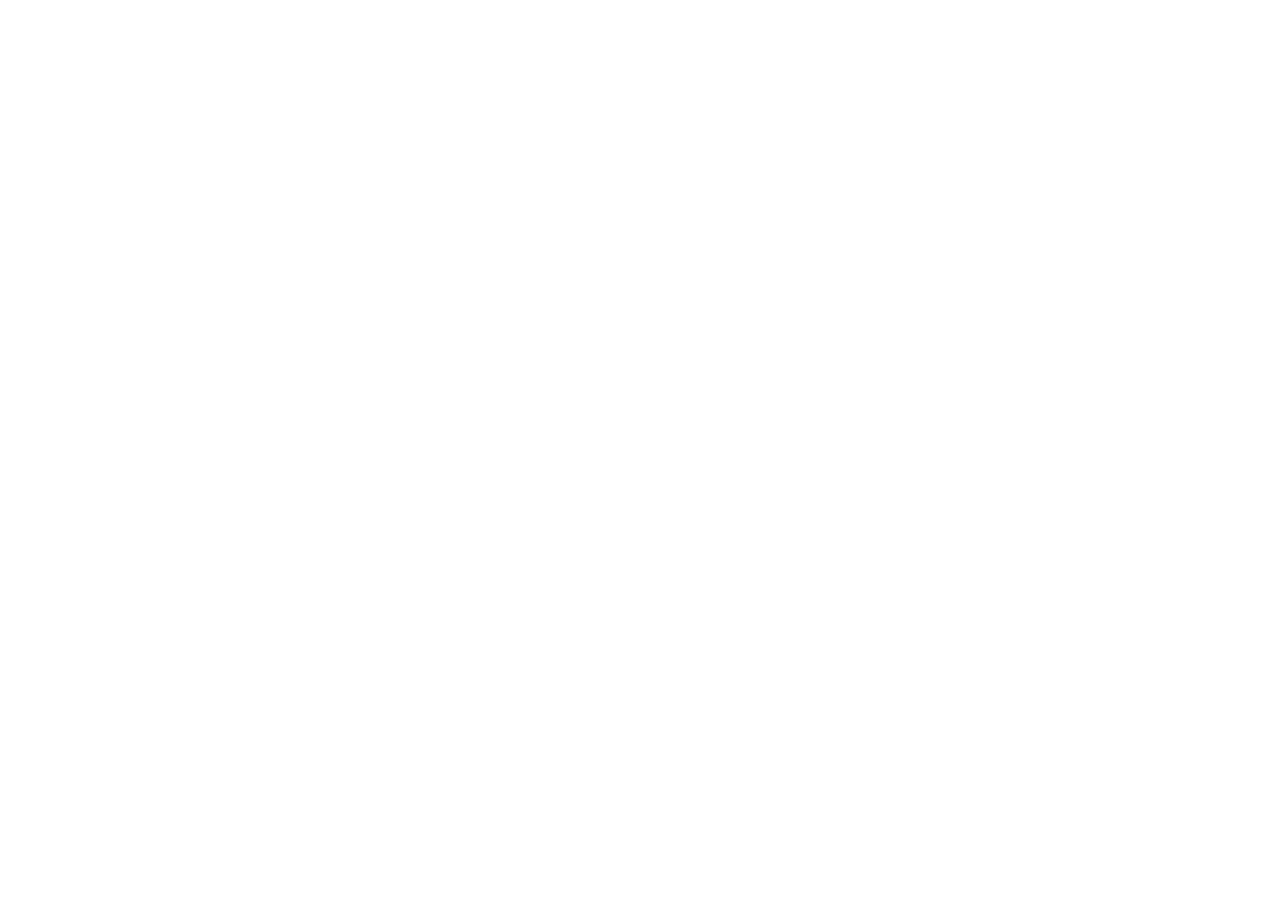
==== index.html @ cb47011f "initial commit" ====
<!DOCTYPE html>
<html lang="en">
<head>
    <meta charset="UTF-8">
    <meta name="viewport" content="width=device-width, initial-scale=1.0">
    <title>Document</title>
</head>
<body>
    
</body>
</html>
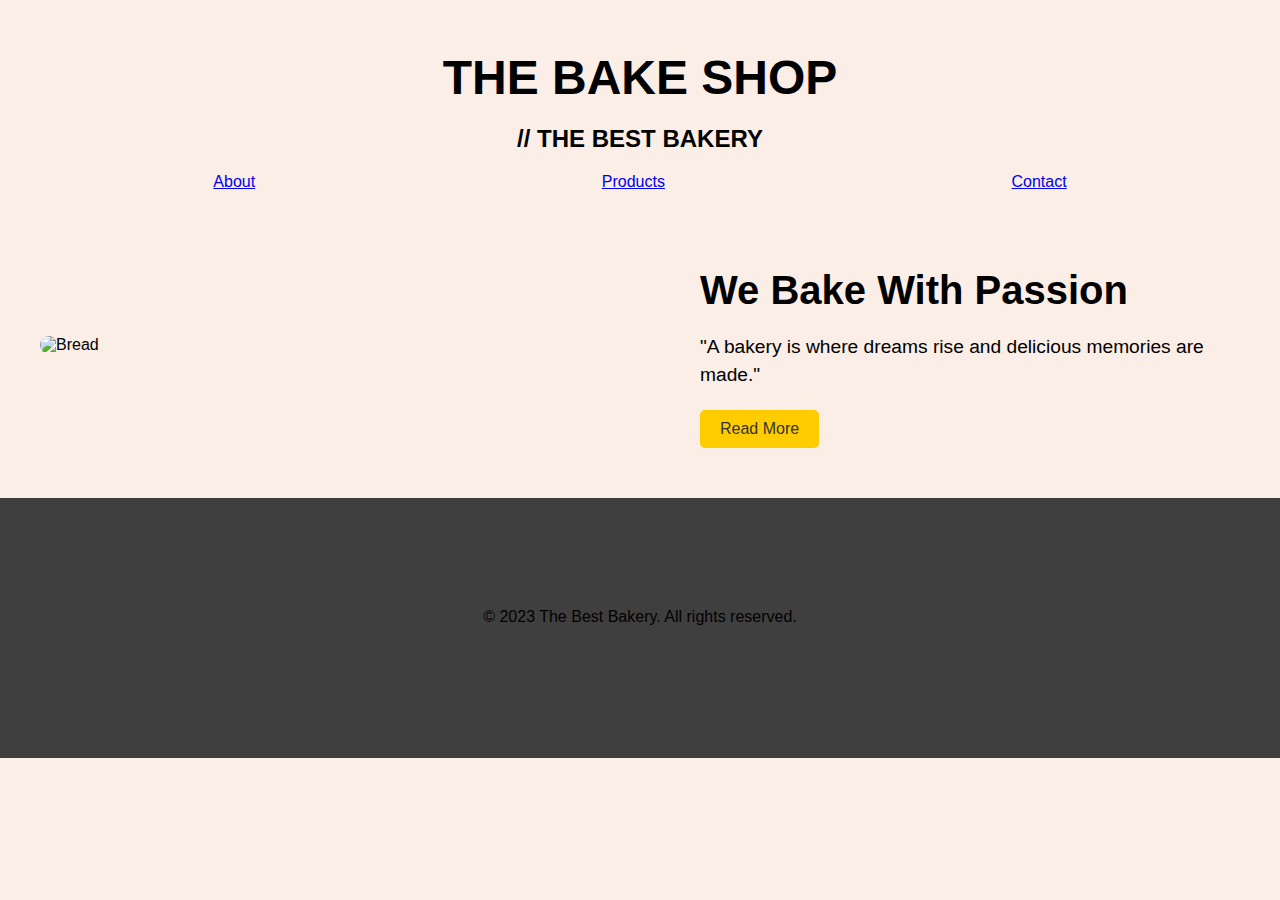
==== commit b474779b: "index page created" ====
--- a/index.html
+++ b/index.html
@@ -3,9 +3,54 @@
 <head>
     <meta charset="UTF-8">
     <meta name="viewport" content="width=device-width, initial-scale=1.0">
-    <title>Document</title>
+    <title>index</title>
+    <link rel="stylesheet" href="style.css">
 </head>
 <body>
-    
+          
+    <div  class="container">
+            <div class="title">
+                <h1>THE BAKE SHOP</h1>
+                <h2>// THE BEST BAKERY</h2>
+            </div>
+
+            <div  class="anchor">
+                 <a href="./about.html">About</a>
+   
+                 <a href="#">Products</a>
+
+                 <a href="#">Contact</a>
+            </div>
+    </div>  
+
+
+    <div class="container">
+        <div class="hero">
+            <img src="https://cdnb.artstation.com/p/assets/images/images/045/090/871/large/swapnil-mohite-bakery08.jpg?1641902310" alt="Bread"  class="hero-img">
+            <div class="hero-text">
+                <h1>We Bake With Passion</h1>
+                <p>"A bakery is where dreams rise and delicious memories are made."</p>
+                <a href="#" class="button">Read More</a>
+            </div>
+        </div>
+    </div>
+
+    <div  class="footer">
+        <div class="container">
+            <p>&copy; 2023 The Best Bakery. All rights reserved.</p>
+        </div>
+    </div>  
+
+
+
+
+
+
+
+
+
+
+
+
 </body>
 </html>--- a/style.css
+++ b/style.css
@@ -0,0 +1,89 @@
+body {
+    font-family: sans-serif;
+    margin: 0;
+    padding: 0;
+    background-color: #faeee7;
+}
+
+
+.container {
+    max-width: 1200px;
+    margin: 50px auto;
+    padding: 0 15px;
+}
+
+.title {
+    text-align: center;
+}
+
+.title h1 {
+    font-size: 3em;
+    margin-bottom: 10px;
+}
+.title h1:hover{
+    color: #ffc107;
+    text-shadow: 0px  8px 10px rgb(17, 17, 17);
+}
+
+.title h2 {
+    font-size: 1.5em;
+}
+.title h2:hover{
+    color: #ffc107;
+    text-shadow: 0px  8px 10px rgb(17, 17, 17);
+}
+
+.anchor{
+    display: flex;
+    justify-content: space-around;
+}
+
+.hero {
+    display: flex;
+    justify-content: space-between;
+    align-items: center;
+}
+
+.hero-img {
+    width: 50%;
+    height: auto;
+    border-radius: 10px;
+}
+
+
+.hero-text {
+    width: 45%;
+}
+
+.hero-text h1 {
+    font-size: 2.5em;
+    margin-bottom: 20px;
+}
+
+.hero-text p {
+    font-size: 1.2em;
+    line-height: 1.5;
+    margin-bottom: 20px;
+}
+
+.button {
+    display: inline-block;
+    padding: 10px 20px;
+    background-color: #ffcc00;
+    color: #333;
+    text-decoration: none;
+    border-radius: 5px;
+    transition: background-color 0.3s ease;
+}
+
+.button:hover {
+    background-color: #ffc107;
+}
+
+.footer{
+    background-color: #403f3f;
+    height:200px;
+    text-align: center;
+    padding-top: 60px;
+}
+
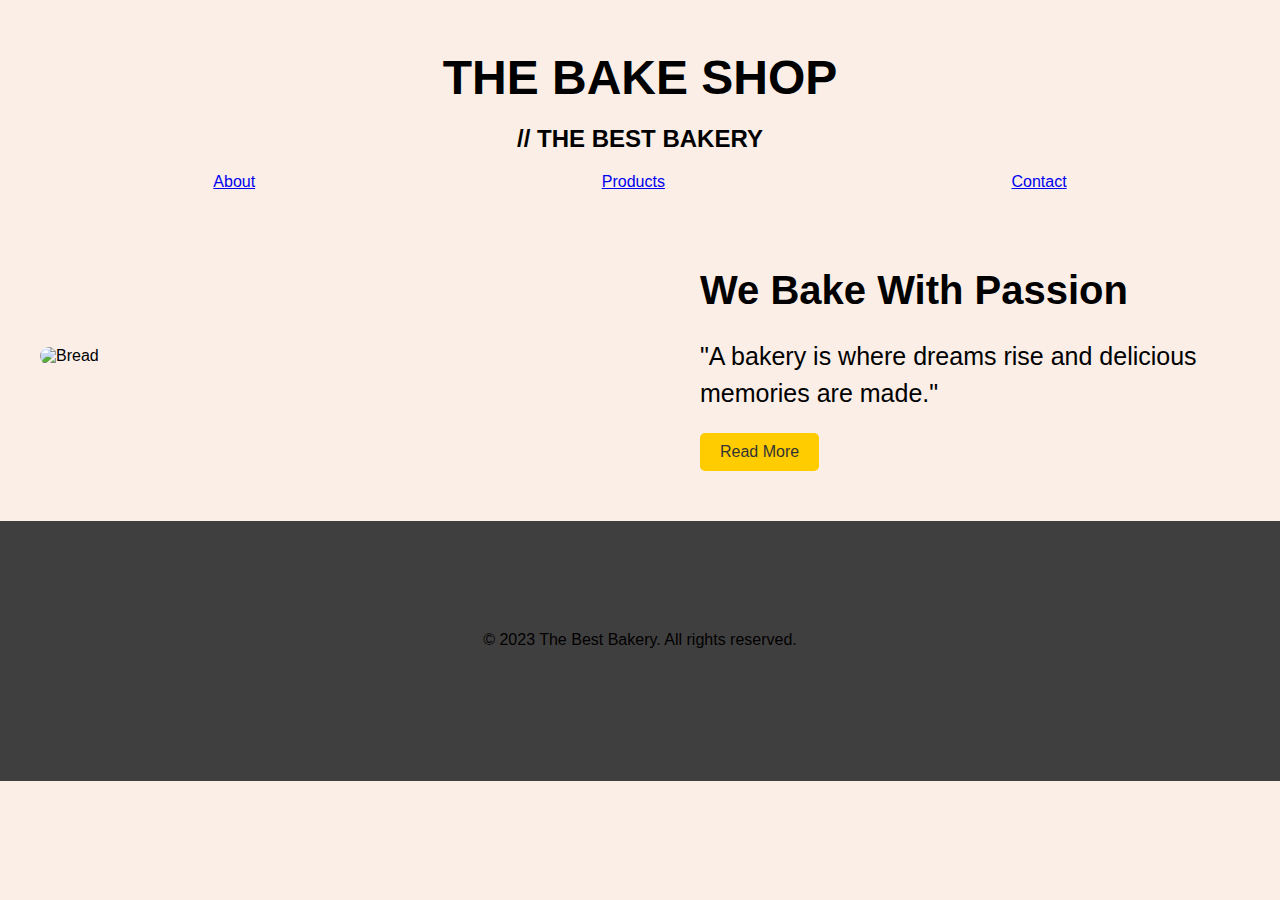
==== commit d9b7eb98: "Navar and anchor tag added" ====
--- a/index.html
+++ b/index.html
@@ -30,7 +30,7 @@
             <div class="hero-text">
                 <h1>We Bake With Passion</h1>
                 <p>"A bakery is where dreams rise and delicious memories are made."</p>
-                <a href="#" class="button">Read More</a>
+                <a href="./about.html" class="button">Read More</a>
             </div>
         </div>
     </div>
--- a/style.css
+++ b/style.css
@@ -36,6 +36,7 @@
 .anchor{
     display: flex;
     justify-content: space-around;
+    color:black;
 }
 
 .hero {
@@ -56,14 +57,15 @@
 }
 
 .hero-text h1 {
-    font-size: 2.5em;
+    font-size: 40px;
     margin-bottom: 20px;
 }
 
 .hero-text p {
-    font-size: 1.2em;
+    font-size: 25px;
     line-height: 1.5;
     margin-bottom: 20px;
+    
 }
 
 .button {
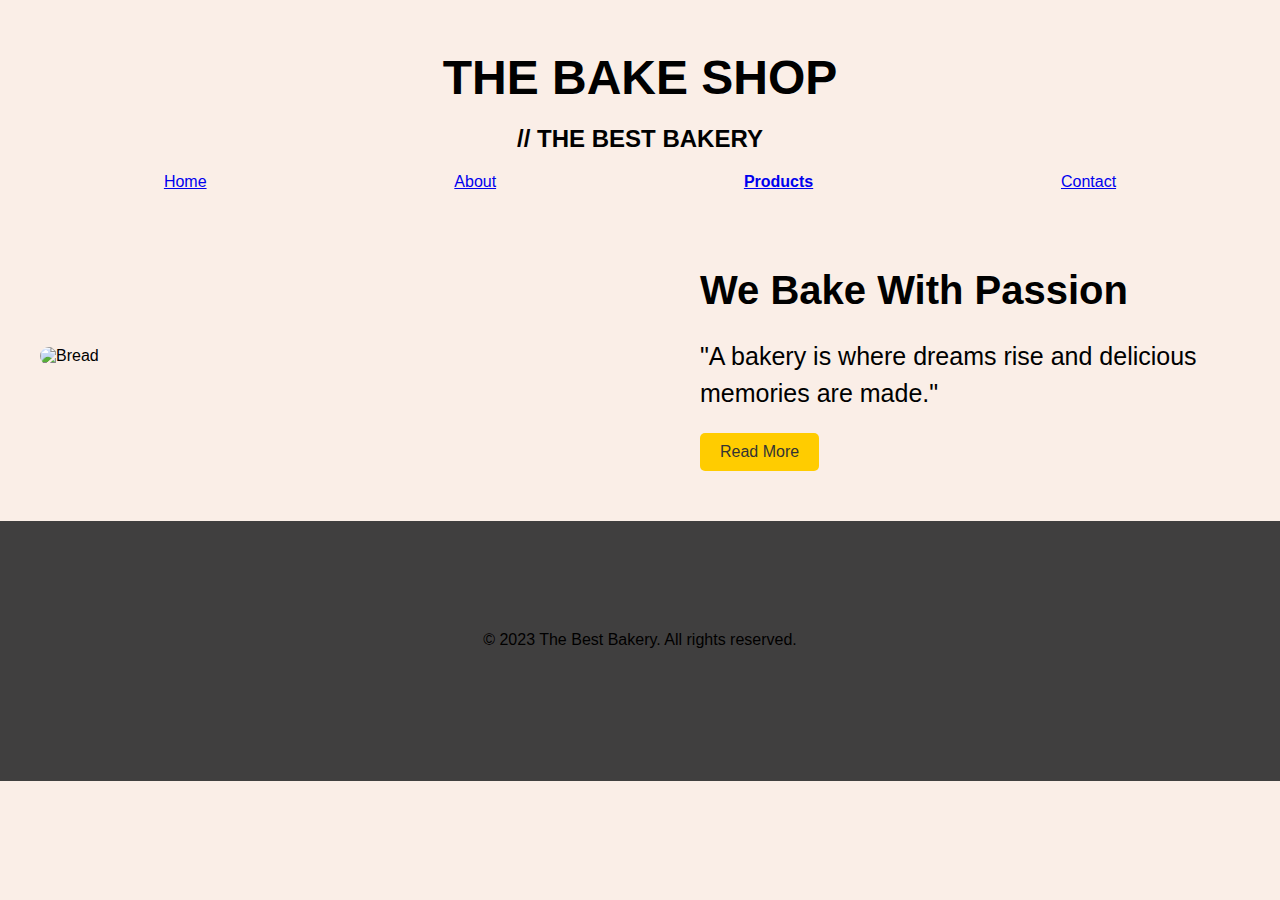
==== commit 9f64a269: "product page created" ====
--- a/index.html
+++ b/index.html
@@ -4,7 +4,7 @@
     <meta charset="UTF-8">
     <meta name="viewport" content="width=device-width, initial-scale=1.0">
     <title>index</title>
-    <link rel="stylesheet" href="style.css">
+    <link rel="stylesheet" href="./../style.css">
 </head>
 <body>
           
@@ -15,12 +15,13 @@
             </div>
 
             <div  class="anchor">
-                 <a href="./about.html">About</a>
-   
-                 <a href="#">Products</a>
-
-                 <a href="#">Contact</a>
-            </div>
+                <a href="./../pages/index.html">Home</a>  
+                <a href="./../pages/about.html">About</a>
+           
+                <b><a href="./../pages/product.html">Products</a></b>
+ 
+                <a href="./../pages/contact.html">Contact</a>
+             </div>
     </div>  
 
 
--- a/style.css
+++ b/style.css
@@ -89,3 +89,4 @@
     padding-top: 60px;
 }
 
+
